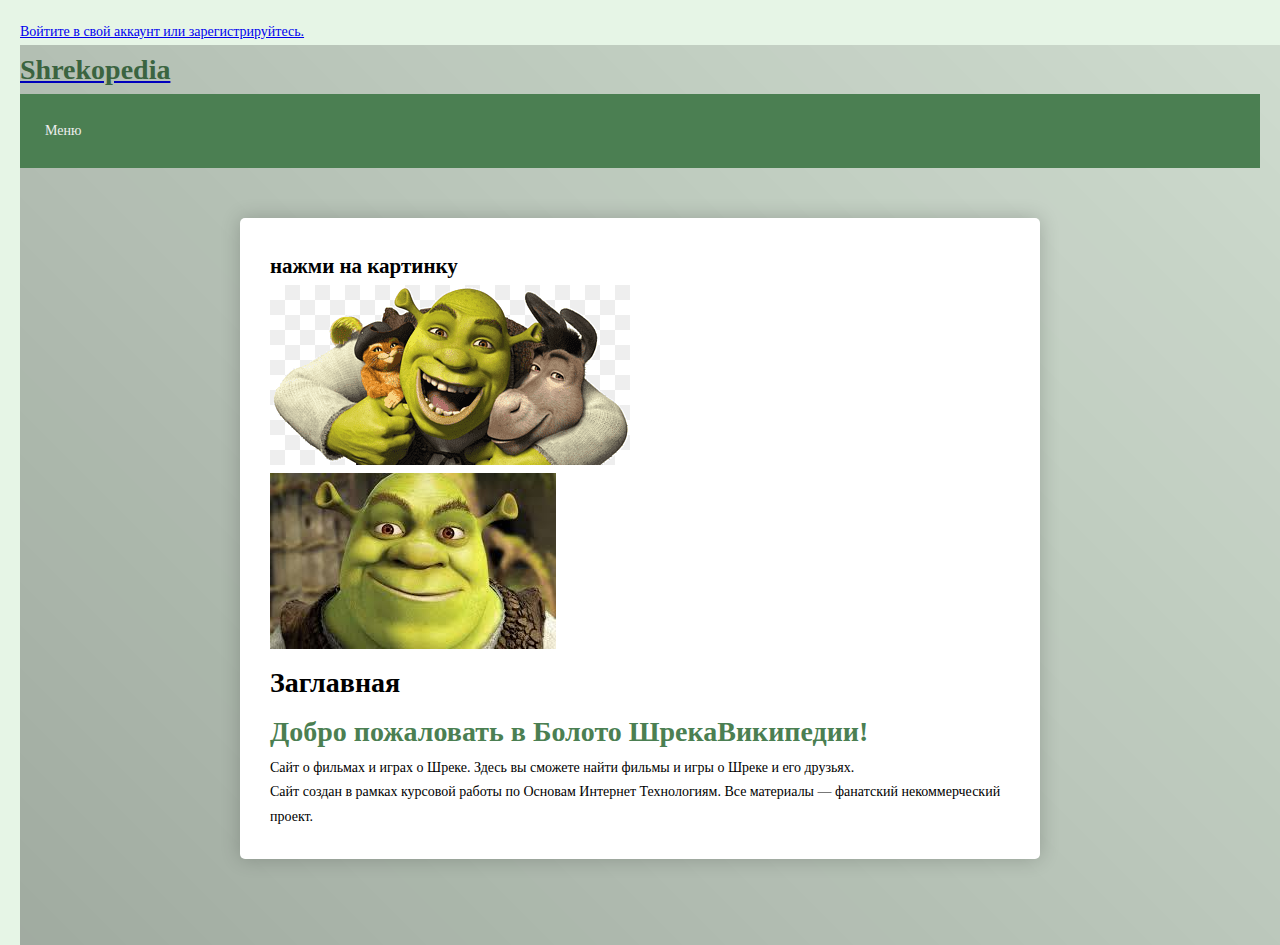
==== index.html @ 7658ea59 "." ====
<!DOCTYPE html>
<html lang="ru">
    <head>
        <title>Shrekopedia</title>
        <meta charset="utf-8">
        <link rel="stylesheet" type="text/css" href="static/index.css">
        <link rel="shortcut icon" href="media/Site-favicon.ico">
    </head>
    <body>
        <nav class="global-navigator">
                <a href="register.html">Войтите в свой аккаунт или зарегистрируйтесь.</a>
        </nav>
        <div class="main-container">
            <div class="background-image"></div>
                <div class="resizable-container">
                    <div class="logo-nav">
                                <a href="index.html"><span><h1 style="color: #4B7F52;">Shrekopedia</h1></span></a>
                    </div>

                    <nav class="menu">
                        <div class="menu-item" data-submenu="menu">
                                        <span>Меню</span>
                                        <!-- выпадающее меню НАДО СДЕЛАТЬ -->
                                        <div class="submenu" id="submenuid">
                                            <a href="movies.html">Мультьфильмы </a>
                                            <a href="games.html">Игры </a>
                                            <a href="characters.html">Персонажи </a>
                                            <a href="victorins.html">Викторины </a>
                            </div>
                        </div>
                    </nav>
                        

                    <div class="page">
                            <h2>нажми на картинку</h2>
                            <a href="https://rutube.ru/video/c6cc4d620b1d4338901770a44b3e82f4/"><img src="media/logo-shreck.png" ></a>

                            <div class="content">
                                <img src="media/images.jpg" alt=""шрек>
                                <h1>Заглавная</h1>
                                <h1 style="color: #4B7F52;">Добро пожаловать в Болото ШрекаВикипедии!</h1>
                                <p>Сайт о фильмах и играх о Шреке. Здесь вы сможете найти фильмы и игры о Шреке и его друзьях.</p>
                            </div>
                            <div class="footer">
                                <p>Сайт создан в рамках курсовой работы по Основам Интернет Технологиям. Все материалы — фанатский некоммерческий проект.</p>
                            </div>
                    </div>
                </div>
        </div>
        <script>
        document.querySelectorAll('.menu-item').forEach(item => {
        const submenu = item.querySelector('.submenu');
        let timeout;

        // Открытие при наведении
        item.addEventListener('mouseenter', () => {
            clearTimeout(timeout);
            submenu.classList.add('active');
        });

        // Закрытие при уходе
        item.addEventListener('mouseleave', () => {
            timeout = setTimeout(() => {
            submenu.classList.remove('active');
            }, 300);
        });

        // Предотвращение преждевременного закрытия
        submenu.addEventListener('mouseenter', () => clearTimeout(timeout));
        submenu.addEventListener('mouseleave', () => {
            timeout = setTimeout(() => {
            submenu.classList.remove('active');
            }, 200);
        });
        });
        </script>
    </body>
</html>
---- static/index.css ----
/* Внешняя таблица стилей (общие стили сайта) */

/* Сброс стандартных отступов */
* {
    margin: 0;
    padding: 0;
    box-sizing: border-box;
  }
body {
    font-family: 'Comic Sans MS', cursive;
    background-color: #e6f5e6;
    line-height: 1.6;
    padding: 20px;
    font-size: 14px;
    line-height: 1.75;
}
  

  /* Верхняя часть страницы */
  header {
    text-align: center;
    margin-bottom: 20px;
  }

  .background-image {
    position: absolute;
    width: 100%;
    height: 100%;
    background-image:url('https://img.goodfon.ru/wallpaper/nbig/0/4f/shrek-shrek-shrek-1.webp') ;
    background-size: cover;
    background-position: center;
    filter: brightness(0.7); /* Затемнение фона */
}
.background-image::after {
  content: '';
  position: absolute;
  top: 0;
  left: 0;
  width: 100%;
  height: 100%;
  background: linear-gradient(45deg, rgba(0,0,0,0.3), rgba(0,0,0,0.1));
}

.page {
  position: relative;
  z-index: 1; /* Поверх фона */
  background-color: rgb(255, 255, 255); /* Полупрозрачный белый */
  max-width: 800px;
  padding: 30px;
  margin: 50px auto;
  border-radius: 5px;
  box-shadow: 0 0 20px rgba(0,0,0,0.2);
}

.menu {
  display: flex;
  gap: 30px;
  background: #4B7F52;
  padding: 15px;
  position: relative;
}

.menu-item {
  position: relative;
  cursor: pointer;
  color: rgb(238, 238, 238);
  padding: 10px;
  transition: 0.3s;
}
.submenu {
  display: none;
  position: absolute;
  top: 100%;
  left: 0;
  background: white;
  min-width: 200px;
  box-shadow: 0 8px 16px rgba(0,0,0,0.2);
  opacity: 0;
  transform: translateY(-10px);
  transition: 0.3s all ease;
}

.submenu.active {
  display: block;
  opacity: 1;
  transform: translateY(0);
}

.submenu a {
  display: block;
  padding: 12px;
  color: #333;
  text-decoration: none;
}

.submenu a:hover {
  background: #f0f0f0;
}
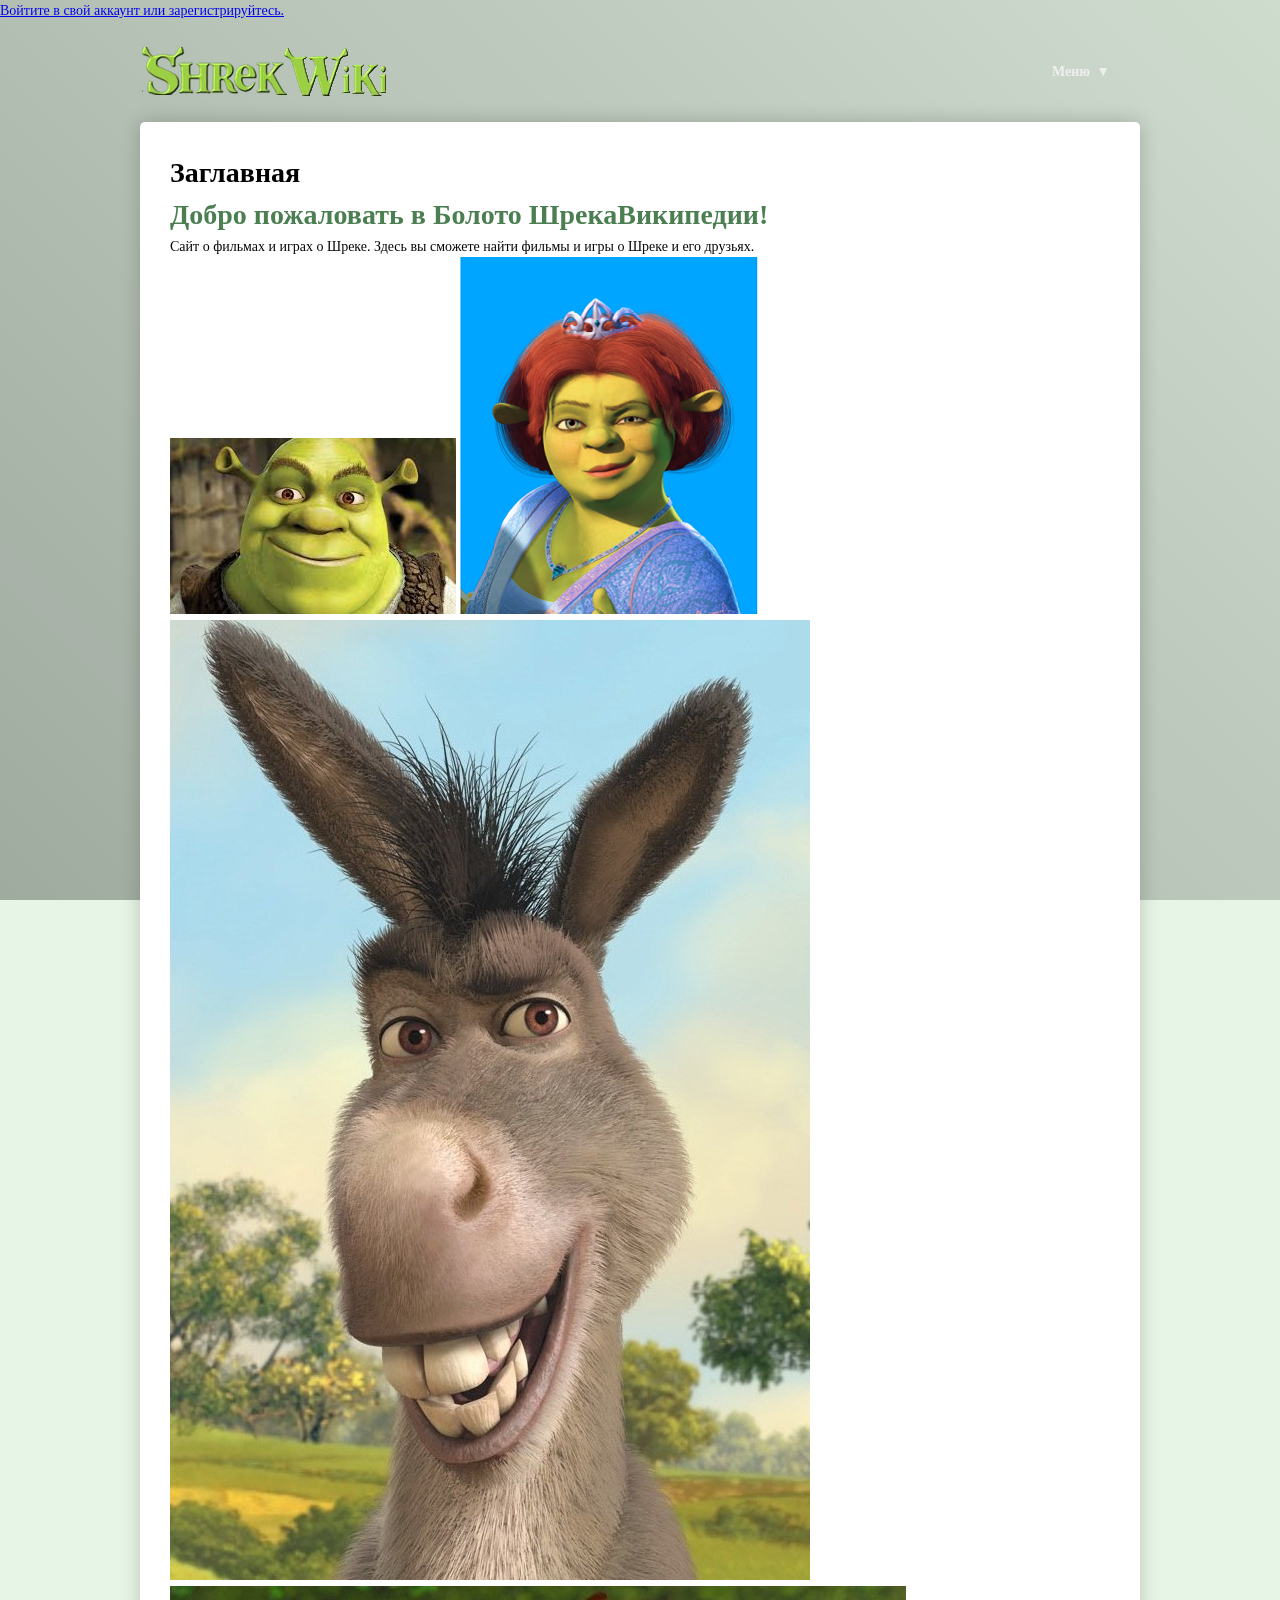
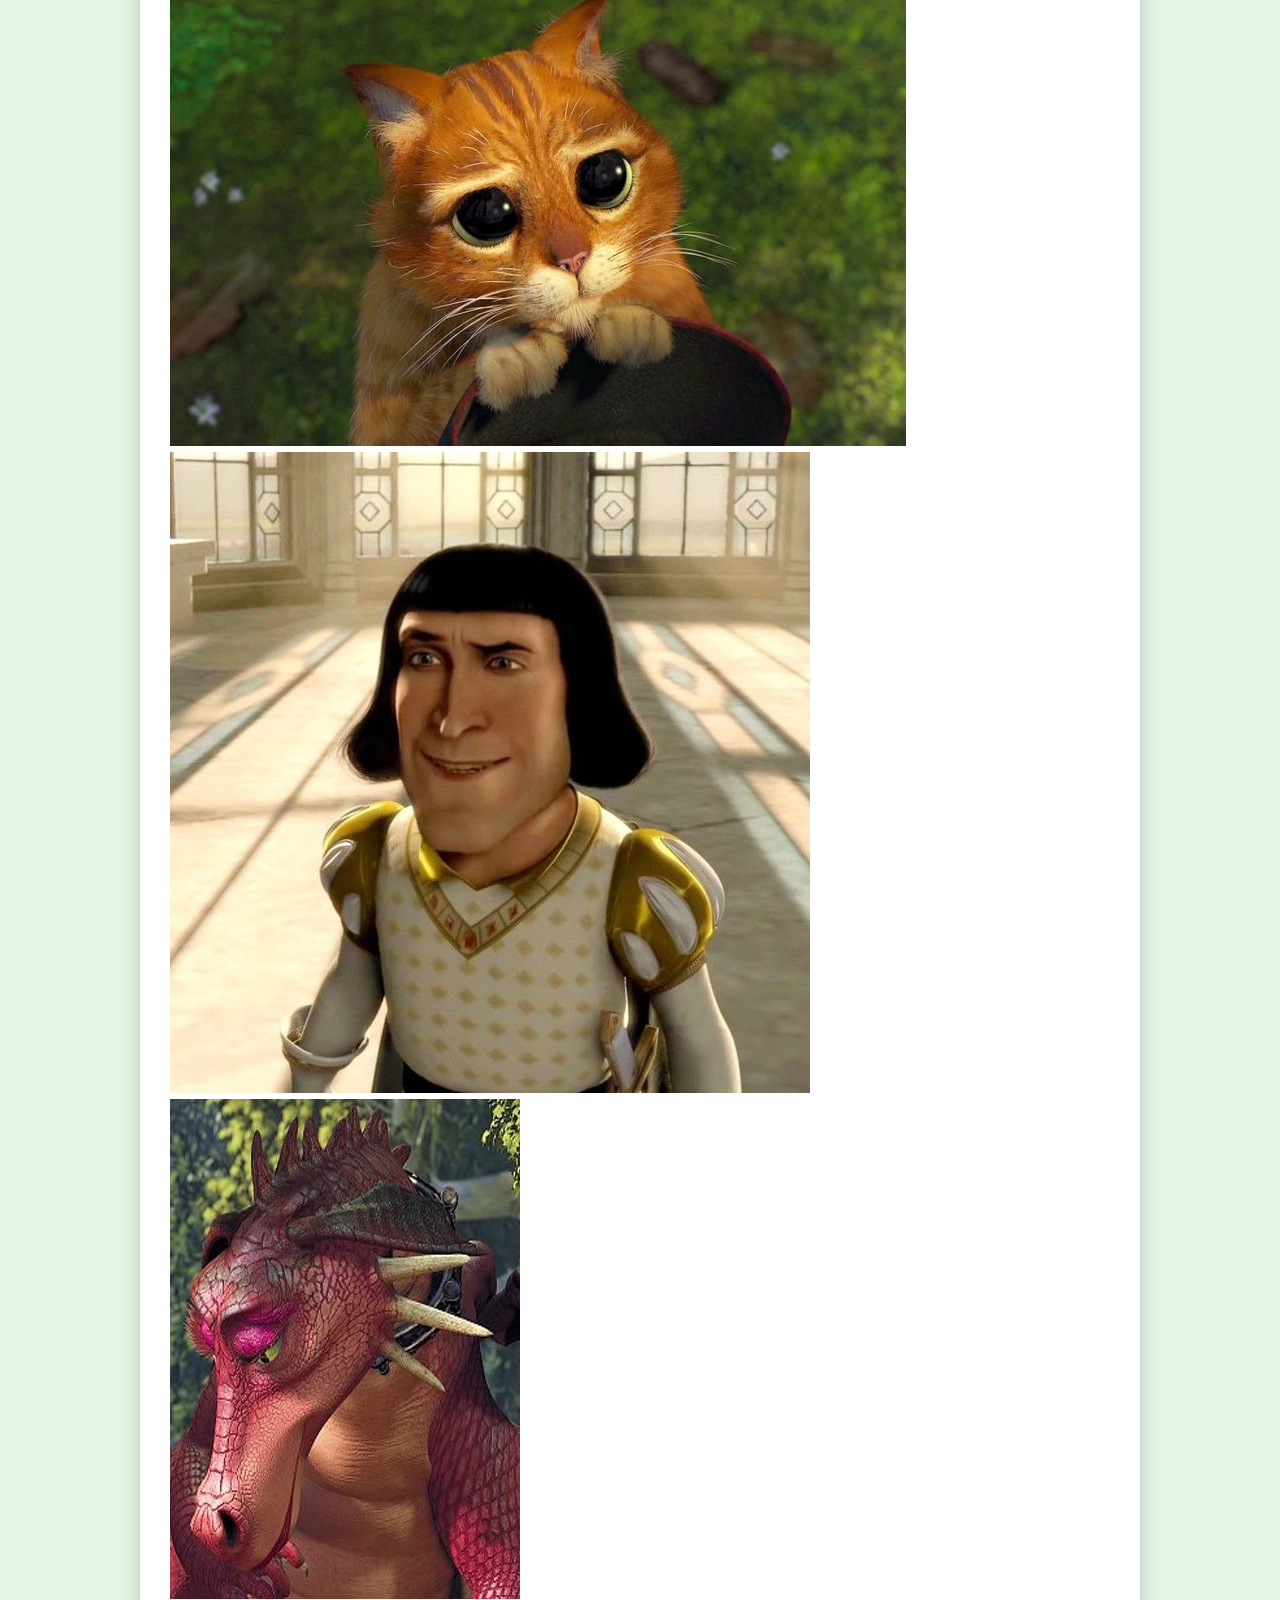
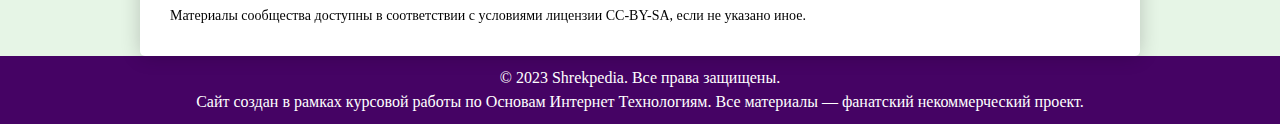
==== commit 87583831: "рефакторинг" ====
--- a/index.html
+++ b/index.html
@@ -3,75 +3,106 @@
     <head>
         <title>Shrekopedia</title>
         <meta charset="utf-8">
+        <meta name="keywords" content="Shrek, Фильмы, игры">
+        <meta name="author" content="Обухов Юрий">
+        <meta name="description" content="Shrekopedia">
+        <meta name="viewport" content="width=device-width, initial-scale=1.0">
         <link rel="stylesheet" type="text/css" href="static/index.css">
         <link rel="shortcut icon" href="media/Site-favicon.ico">
     </head>
     <body>
-        <nav class="global-navigator">
-                <a href="register.html">Войтите в свой аккаунт или зарегистрируйтесь.</a>
-        </nav>
         <div class="main-container">
-            <div class="background-image"></div>
-                <div class="resizable-container">
-                    <div class="logo-nav">
-                                <a href="index.html"><span><h1 style="color: #4B7F52;">Shrekopedia</h1></span></a>
-                    </div>
+            <nav class="global-navigator">
+                    <a href="register.html">Войтите в свой аккаунт или зарегистрируйтесь.</a>
+            </nav>
+            <div class="main-container">
+                <div class="background-image"></div>
+                    <div class="resizable-container">
+                        <!-- Шапка -->
+                        <div >
+                            <header class="logo-header">
+                                <a  accesskey="z" href="index.html">
+                                    <img src="media/Site-logo.webp" height="65" width="250"   alt="Шрек вики">
+                                </a>
+                                <nav class="menu">
+                                    <div class="menu-item" data-submenu="menu">
+                                                    <span class="trigger">Меню </span>
+                                                    <div class="submenu" id="submenuid">
+                                                        <ul class="menu-list">
+                                                            <li class=item-list>
+                                                            <a href="movies.html">Мультфильмы </a>
+                                                            </li>
+                                                            <li class=item-list>
+                                                                <a href="games.html">Игры </a>
+                                                            </li>
+                                                            <li class=item-list>
+                                                                <a href="characters.html">Персонажи </a>
+                                                            </li >
+                                                            <li class=item-list>
+                                                                <a href="victorins.html">Викторины </a>
+                                                            </li>
+                                                        </ul>
+                                                    </div>     
+                                    </div>
+                                </nav>
+                            </header>
 
-                    <nav class="menu">
-                        <div class="menu-item" data-submenu="menu">
-                                        <span>Меню</span>
-                                        <!-- выпадающее меню НАДО СДЕЛАТЬ -->
-                                        <div class="submenu" id="submenuid">
-                                            <a href="movies.html">Мультьфильмы </a>
-                                            <a href="games.html">Игры </a>
-                                            <a href="characters.html">Персонажи </a>
-                                            <a href="victorins.html">Викторины </a>
+                        <!-- Основной контент --> 
+                        </div>    
+                        <div class="page">
+                            <div id="content">
+                                    <h1>Заглавная</h1>
+                                    <h1 style="color: #4B7F52;">Добро пожаловать в Болото ШрекаВикипедии!</h1>
+                                    <p>Сайт о фильмах и играх о Шреке. Здесь вы сможете найти фильмы и игры о Шреке и его друзьях.</p>
+                                    <img src="media/images.jpg" alt="шрек">
+                                    <img src="media/fiona.png" alt="фиона">
+                                    <img src="media/donkey.jpg" alt="донк">
+                                    <img src="media/cat.jpg" alt="пусс">
+                                    <img src="media/фаркуад.jpg" alt="пан">
+                                    <img src="media/дракониха.jpg" alt="шрек">
+                                    <p>Материалы сообщества доступны в соответствии с условиями лицензии CC-BY-SA, если не указано иное.</p>
                             </div>
                         </div>
-                    </nav>
-                        
-
-                    <div class="page">
-                            <h2>нажми на картинку</h2>
-                            <a href="https://rutube.ru/video/c6cc4d620b1d4338901770a44b3e82f4/"><img src="media/logo-shreck.png" ></a>
-
-                            <div class="content">
-                                <img src="media/images.jpg" alt=""шрек>
-                                <h1>Заглавная</h1>
-                                <h1 style="color: #4B7F52;">Добро пожаловать в Болото ШрекаВикипедии!</h1>
-                                <p>Сайт о фильмах и играх о Шреке. Здесь вы сможете найти фильмы и игры о Шреке и его друзьях.</p>
-                            </div>
-                            <div class="footer">
-                                <p>Сайт создан в рамках курсовой работы по Основам Интернет Технологиям. Все материалы — фанатский некоммерческий проект.</p>
-                            </div>
                     </div>
-                </div>
+                    <!-- Подвал -->
+                    <div class="footer">
+                        <div class="container">
+                            <p>© 2023 Shrekpedia. Все права защищены.</p>
+                            <p>Сайт создан в рамках курсовой работы по Основам Интернет Технологиям. Все материалы — фанатский некоммерческий проект.</p>
+                        </div>
+                    </div>
+                    
+            </div>
         </div>
         <script>
+        // Обновите обработчики событий
         document.querySelectorAll('.menu-item').forEach(item => {
         const submenu = item.querySelector('.submenu');
         let timeout;
 
-        // Открытие при наведении
         item.addEventListener('mouseenter', () => {
-            clearTimeout(timeout);
-            submenu.classList.add('active');
-        });
+                clearTimeout(timeout);
+                submenu.style.display = 'block';
+                submenu.style.opacity = '1';
+                submenu.style.transform = 'translateY(0)';
+            });
 
-        // Закрытие при уходе
         item.addEventListener('mouseleave', () => {
-            timeout = setTimeout(() => {
-            submenu.classList.remove('active');
-            }, 300);
-        });
+                timeout = setTimeout(() => {
+                    submenu.style.display = 'none';
+                    submenu.style.opacity = '0';
+                    submenu.style.transform = 'translateY(-10px)';
+                }, 300);
+            });
 
-        // Предотвращение преждевременного закрытия
         submenu.addEventListener('mouseenter', () => clearTimeout(timeout));
         submenu.addEventListener('mouseleave', () => {
-            timeout = setTimeout(() => {
-            submenu.classList.remove('active');
-            }, 200);
-        });
+                timeout = setTimeout(() => {
+                    submenu.style.display = 'none';
+                    submenu.style.opacity = '0';
+                    submenu.style.transform = 'translateY(-10px)';
+                }, 200);
+            });
         });
         </script>
     </body>
--- a/static/index.css
+++ b/static/index.css
@@ -10,22 +10,20 @@
     font-family: 'Comic Sans MS', cursive;
     background-color: #e6f5e6;
     line-height: 1.6;
-    padding: 20px;
     font-size: 14px;
-    line-height: 1.75;
+    line-height: 1.5;
 }
-  
+.main-container {
+  position: relative;
+  min-height: 100vh;
+}
 
-  /* Верхняя часть страницы */
-  header {
-    text-align: center;
-    margin-bottom: 20px;
-  }
-
-  .background-image {
-    position: absolute;
+.background-image {
+    position: fixed;
+    top: 0;
     width: 100%;
     height: 100%;
+    z-index: -1;
     background-image:url('https://img.goodfon.ru/wallpaper/nbig/0/4f/shrek-shrek-shrek-1.webp') ;
     background-size: cover;
     background-position: center;
@@ -41,43 +39,92 @@
   background: linear-gradient(45deg, rgba(0,0,0,0.3), rgba(0,0,0,0.1));
 }
 
-.page {
+.resizable-container {
+  max-width: 1000px;
+  background-color: rgb(255, 255,255, 0);
+  height: 100%;
+  margin: 0 auto;
   position: relative;
-  z-index: 1; /* Поверх фона */
-  background-color: rgb(255, 255, 255); /* Полупрозрачный белый */
-  max-width: 800px;
-  padding: 30px;
-  margin: 50px auto;
-  border-radius: 5px;
-  box-shadow: 0 0 20px rgba(0,0,0,0.2);
 }
+
+
+.logo-header {
+  display: flex;
+  justify-content: space-between;
+  align-items: center;
+}
+
+
 
 .menu {
   display: flex;
-  gap: 30px;
-  background: #4B7F52;
-  padding: 15px;
+  gap: 20px;
+  background: rgb(255, 255,255, 0);
+  align-items: center;
+  padding: 10px;
   position: relative;
 }
 
 .menu-item {
   position: relative;
+  display: inline-block;
+  margin: 20px;
   cursor: pointer;
   color: rgb(238, 238, 238);
-  padding: 10px;
+  padding: 10px 20px;
   transition: 0.3s;
+  z-index: 2;
 }
+
+
+.trigger {
+  cursor: pointer;
+  font-weight: bold;
+}
+
+.trigger:hover {
+  text-decoration: underline;
+}
+
+.trigger::after {
+  content: '▼';
+  position: absolute;
+  right: 0;
+  content: '▼';
+  transition: all 0.3s ease;
+}
+
+.menu-item:hover .trigger::after {
+  content: '▲';
+  transform: translateY(-2px);
+}
+
 .submenu {
   display: none;
   position: absolute;
   top: 100%;
   left: 0;
   background: white;
-  min-width: 200px;
-  box-shadow: 0 8px 16px rgba(0,0,0,0.2);
-  opacity: 0;
-  transform: translateY(-10px);
-  transition: 0.3s all ease;
+  min-width: 150px;
+  box-shadow: 0 4px 8px rgba(0,0,0,0.1);
+  z-index: 1000;
+}
+.menu-list {
+  padding: 10px;
+  max-height: 300px;
+  overflow-y: auto;
+}
+
+
+
+.item-list a {
+  color: black;
+  text-decoration: none;
+  font-weight: bold;
+}
+
+.item-list a:hover {
+  color: #4B7F52;
 }
 
 .submenu.active {
@@ -88,11 +135,38 @@
 
 .submenu a {
   display: block;
-  padding: 12px;
+  padding: 10px;
   color: #333;
   text-decoration: none;
 }
 
 .submenu a:hover {
   background: #f0f0f0;
+}
+
+.menu-item:hover .submenu {
+  display: block;
+}
+
+.page {
+  z-index: 1; /* Поверх фона */
+  background-color: rgb(255, 255, 255);
+  max-width: 100%;
+  padding: 30px;
+  color: var(--theme-page-text-color);
+
+  position: relative;
+  border-radius: 5px;
+  box-shadow: 0 0 20px rgba(0,0,0,0.2);
+}
+.footer {
+  position: relative;
+  bottom: 0;
+  width: 100%;    
+  padding: 42px 18px 36px;
+  background-color: #450364;
+  color: #fff;
+  padding: 10px 0;
+  text-align: center;
+  font-size: 16px;
 }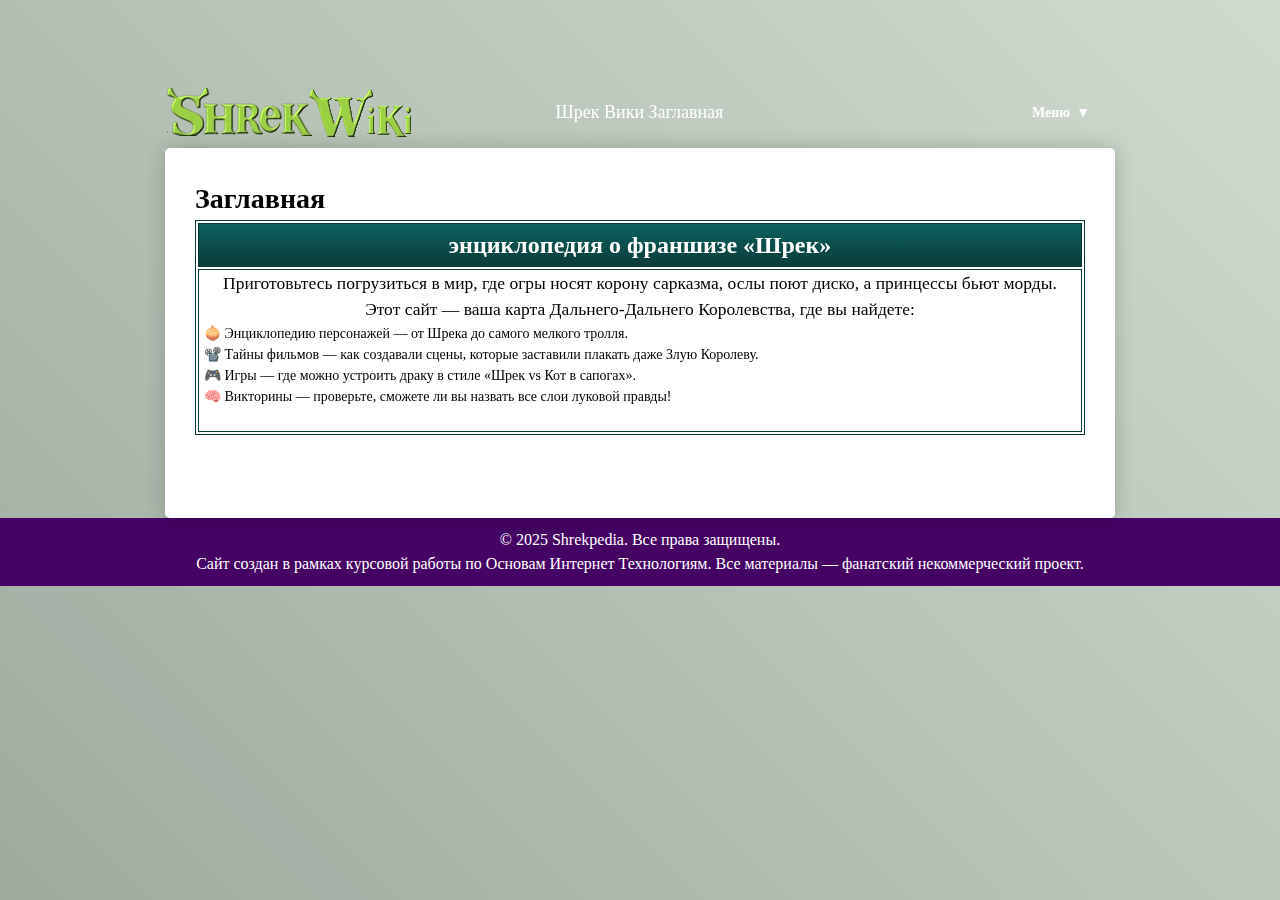
==== commit 6e54bb4f: "шапка страниц и заглавная страница готовы" ====
--- a/index.html
+++ b/index.html
@@ -3,107 +3,140 @@
     <head>
         <title>Shrekopedia</title>
         <meta charset="utf-8">
+        <meta http-equiv="X-UA-Compatible" content="IE=edge">
         <meta name="keywords" content="Shrek, Фильмы, игры">
         <meta name="author" content="Обухов Юрий">
         <meta name="description" content="Shrekopedia">
         <meta name="viewport" content="width=device-width, initial-scale=1.0">
         <link rel="stylesheet" type="text/css" href="static/index.css">
         <link rel="shortcut icon" href="media/Site-favicon.ico">
+        <style>
+            #content{
+                margin: 0;
+                padding: 0;
+                border: 0;
+                vertical-align: initial;
+            }
+            table {
+                border-collapse: separate;
+                display: table;
+                text-indent: initial;
+                unicode-bidi: isolate;
+                width: 100%;
+                margin-top: 0px;
+                margin-bottom: 5px;
+                border: 1px solid #0B3B39;
+            }
+            .portal-header {
+                background: linear-gradient(to top, #0B3B39, #0B615E);
+                border: 1px solid #0B3B39;
+                padding: 3px 5px;
+                color: #FFF;
+                font-size: x-large;
+                font-weight: bold;
+                text-align: center;
+            }
+            .portal-body {
+                border: 1px solid #0B3B39;
+                background-color: transparent;
+                padding-left: 5px;
+                padding-right: 5px;
+                vertical-align: top;
+            }
+            .page p {
+                margin: 0 0 24px;
+                overflow-wrap: break-word;
+                line-height: 1.75;
+                font-size: inherit;
+            }
+
+        </style>
     </head>
     <body>
         <div class="main-container">
-            <nav class="global-navigator">
-                    <a href="register.html">Войтите в свой аккаунт или зарегистрируйтесь.</a>
-            </nav>
+            <!-- навигация с кнопкой войти или зарегестрироватся -->
+            <!-- <nav class="global-navigator">
+                    <span class="register-trigger">
+                        <a href="register.html">Войтите в свой аккаунт или зарегистрируйтесь.</a>
+                    </span>
+            </nav> -->
             <div class="main-container">
                 <div class="background-image"></div>
                     <div class="resizable-container">
                         <!-- Шапка -->
                         <div >
-                            <header class="logo-header">
-                                <a  accesskey="z" href="index.html">
-                                    <img src="media/Site-logo.webp" height="65" width="250"   alt="Шрек вики">
-                                </a>
-                                <nav class="menu">
-                                    <div class="menu-item" data-submenu="menu">
-                                                    <span class="trigger">Меню </span>
-                                                    <div class="submenu" id="submenuid">
-                                                        <ul class="menu-list">
-                                                            <li class=item-list>
-                                                            <a href="movies.html">Мультфильмы </a>
-                                                            </li>
-                                                            <li class=item-list>
-                                                                <a href="games.html">Игры </a>
-                                                            </li>
-                                                            <li class=item-list>
-                                                                <a href="characters.html">Персонажи </a>
-                                                            </li >
-                                                            <li class=item-list>
-                                                                <a href="victorins.html">Викторины </a>
-                                                            </li>
-                                                        </ul>
-                                                    </div>     
-                                    </div>
-                                </nav>
-                            </header>
-
+                            <div class="header-wrapper">
+                                <header class="logo-header">
+                                    <a  accesskey="z" href="index.html">
+                                        <img src="media/Site-logo.webp" height="65" width="250"   alt="Шрек вики">
+                                    </a>
+                                    <a href="index.html" class="name-header">
+                                        Шрек Вики Заглавная
+                                    </a>
+                                    <nav class="menu">
+                                        <div class="menu-item" data-submenu="menu">
+                                                        <span class="trigger">Меню </span>
+                                                        <div class="submenu" id="submenuid">
+                                                            <ul class="menu-list">
+                                                                <li class=item-list>
+                                                                <a href="movies.html">Мультфильмы </a>
+                                                                </li>
+                                                                <li class=item-list>
+                                                                    <a href="games.html">Игры </a>
+                                                                </li>
+                                                                <li class=item-list>
+                                                                    <a href="characters.html">Персонажи </a>
+                                                                </li >
+                                                                <li class=item-list>
+                                                                    <a href="victorins.html">Викторины </a>
+                                                                </li>
+                                                            </ul>
+                                                        </div>     
+                                        </div>
+                                    </nav>
+                                </header>
+                            </div>
                         <!-- Основной контент --> 
                         </div>    
                         <div class="page">
+                            <h1>Заглавная</h1>
                             <div id="content">
-                                    <h1>Заглавная</h1>
-                                    <h1 style="color: #4B7F52;">Добро пожаловать в Болото ШрекаВикипедии!</h1>
-                                    <p>Сайт о фильмах и играх о Шреке. Здесь вы сможете найти фильмы и игры о Шреке и его друзьях.</p>
-                                    <img src="media/images.jpg" alt="шрек">
-                                    <img src="media/fiona.png" alt="фиона">
-                                    <img src="media/donkey.jpg" alt="донк">
-                                    <img src="media/cat.jpg" alt="пусс">
-                                    <img src="media/фаркуад.jpg" alt="пан">
-                                    <img src="media/дракониха.jpg" alt="шрек">
-                                    <p>Материалы сообщества доступны в соответствии с условиями лицензии CC-BY-SA, если не указано иное.</p>
+                                    <table  cellspacing="2" cellpadding="0">
+                                        <tbody>
+                                            <tr>   
+                                                <th class="portal-header">энциклопедия о франшизе «Шрек»</th>
+                                            </tr> 
+                                            <tr>
+                                                <td class="portal-body">
+                                                    <center>
+                                                        <span style="font-size: 125%;">Приготовьтесь погрузиться в мир, где огры носят корону сарказма, ослы поют диско, а принцессы бьют морды. Этот сайт — ваша карта Дальнего-Дальнего Королевства, где вы найдете:</span>
+                                                    </center>
+                                                    <ul style="margin: 0px 0px 24px; list-style-type: none">
+                                                            <li>🧅 Энциклопедию персонажей — от Шрека до самого мелкого тролля.</li>
+                                                            <li>📽️ Тайны фильмов — как создавали сцены, которые заставили плакать даже Злую Королеву.</li>
+                                                            <li>🎮 Игры — где можно устроить драку в стиле «Шрек vs Кот в сапогах».</li>
+                                                            <li>🧠 Викторины — проверьте, сможете ли вы назвать все слои луковой правды!</li>
+                                                    </ul>
+                                                </td>
+                                            </tr>
+                                        </tbody>
+                                    </table>
+                                    <p>
+                                        <br>
+                                    </p>
                             </div>
                         </div>
                     </div>
                     <!-- Подвал -->
                     <div class="footer">
                         <div class="container">
-                            <p>© 2023 Shrekpedia. Все права защищены.</p>
+                            <p>© 2025 Shrekpedia. Все права защищены.</p>
                             <p>Сайт создан в рамках курсовой работы по Основам Интернет Технологиям. Все материалы — фанатский некоммерческий проект.</p>
                         </div>
                     </div>
                     
             </div>
         </div>
-        <script>
-        // Обновите обработчики событий
-        document.querySelectorAll('.menu-item').forEach(item => {
-        const submenu = item.querySelector('.submenu');
-        let timeout;
-
-        item.addEventListener('mouseenter', () => {
-                clearTimeout(timeout);
-                submenu.style.display = 'block';
-                submenu.style.opacity = '1';
-                submenu.style.transform = 'translateY(0)';
-            });
-
-        item.addEventListener('mouseleave', () => {
-                timeout = setTimeout(() => {
-                    submenu.style.display = 'none';
-                    submenu.style.opacity = '0';
-                    submenu.style.transform = 'translateY(-10px)';
-                }, 300);
-            });
-
-        submenu.addEventListener('mouseenter', () => clearTimeout(timeout));
-        submenu.addEventListener('mouseleave', () => {
-                timeout = setTimeout(() => {
-                    submenu.style.display = 'none';
-                    submenu.style.opacity = '0';
-                    submenu.style.transform = 'translateY(-10px)';
-                }, 200);
-            });
-        });
-        </script>
+        <script src="static/index.js"></script>
     </body>
 </html>--- a/static/index.css
+++ b/static/index.css
@@ -13,6 +13,31 @@
     font-size: 14px;
     line-height: 1.5;
 }
+/* .global-navigator {
+  position: relative;
+  margin: 10px;
+  padding: 0;
+  
+}
+.register-trigger {
+  color: #ffffff;
+  font-weight: bold;
+  padding: 8px 15px;
+  border: 1px solid #ffffff;
+  background: #ffffff;
+  border-radius: 4px;
+  transition: background-color 0.3s ease;
+  cursor: pointer;
+  font-size: 16px;
+  
+}
+.register-trigger:hover {
+  background-color: #9c9c9c;
+}
+
+.global-navigator:hover {
+  background-color: rgba(255, 255, 255, 0);
+} */
 .main-container {
   position: relative;
   min-height: 100vh;
@@ -40,37 +65,48 @@
 }
 
 .resizable-container {
-  max-width: 1000px;
+  max-width: 950px;
   background-color: rgb(255, 255,255, 0);
   height: 100%;
   margin: 0 auto;
   position: relative;
 }
-
-
+.header-wrapper {
+  display: flex;
+  flex-direction: column;
+  height: 148px;
+  justify-content: flex-end;
+  
+}
 .logo-header {
   display: flex;
+  width: 100%;
   justify-content: space-between;
   align-items: center;
-}
-
-
+  background: rgba(255, 255, 255, 0);
+}
+.name-header {
+  font-weight: 500;
+  font-size: 18px;
+  text-decoration: none;
+  color: rgb(255, 255, 255);
+  padding: 0px 148px 0px  0px ;
+
+}
+.name-header:hover {
+  text-decoration: underline;
+}
 
 .menu {
-  display: flex;
-  gap: 20px;
-  background: rgb(255, 255,255, 0);
-  align-items: center;
-  padding: 10px;
-  position: relative;
+  padding: 0px 25px 0px  0px;
+  position: relative;
+  color: rgb(255, 255, 255);
+  cursor: pointer;
 }
 
 .menu-item {
   position: relative;
   display: inline-block;
-  margin: 20px;
-  cursor: pointer;
-  color: rgb(238, 238, 238);
   padding: 10px 20px;
   transition: 0.3s;
   z-index: 2;
@@ -78,7 +114,6 @@
 
 
 .trigger {
-  cursor: pointer;
   font-weight: bold;
 }
 
@@ -90,7 +125,6 @@
   content: '▼';
   position: absolute;
   right: 0;
-  content: '▼';
   transition: all 0.3s ease;
 }
 
@@ -104,7 +138,7 @@
   position: absolute;
   top: 100%;
   left: 0;
-  background: white;
+  background: rgb(240, 229, 229);
   min-width: 150px;
   box-shadow: 0 4px 8px rgba(0,0,0,0.1);
   z-index: 1000;
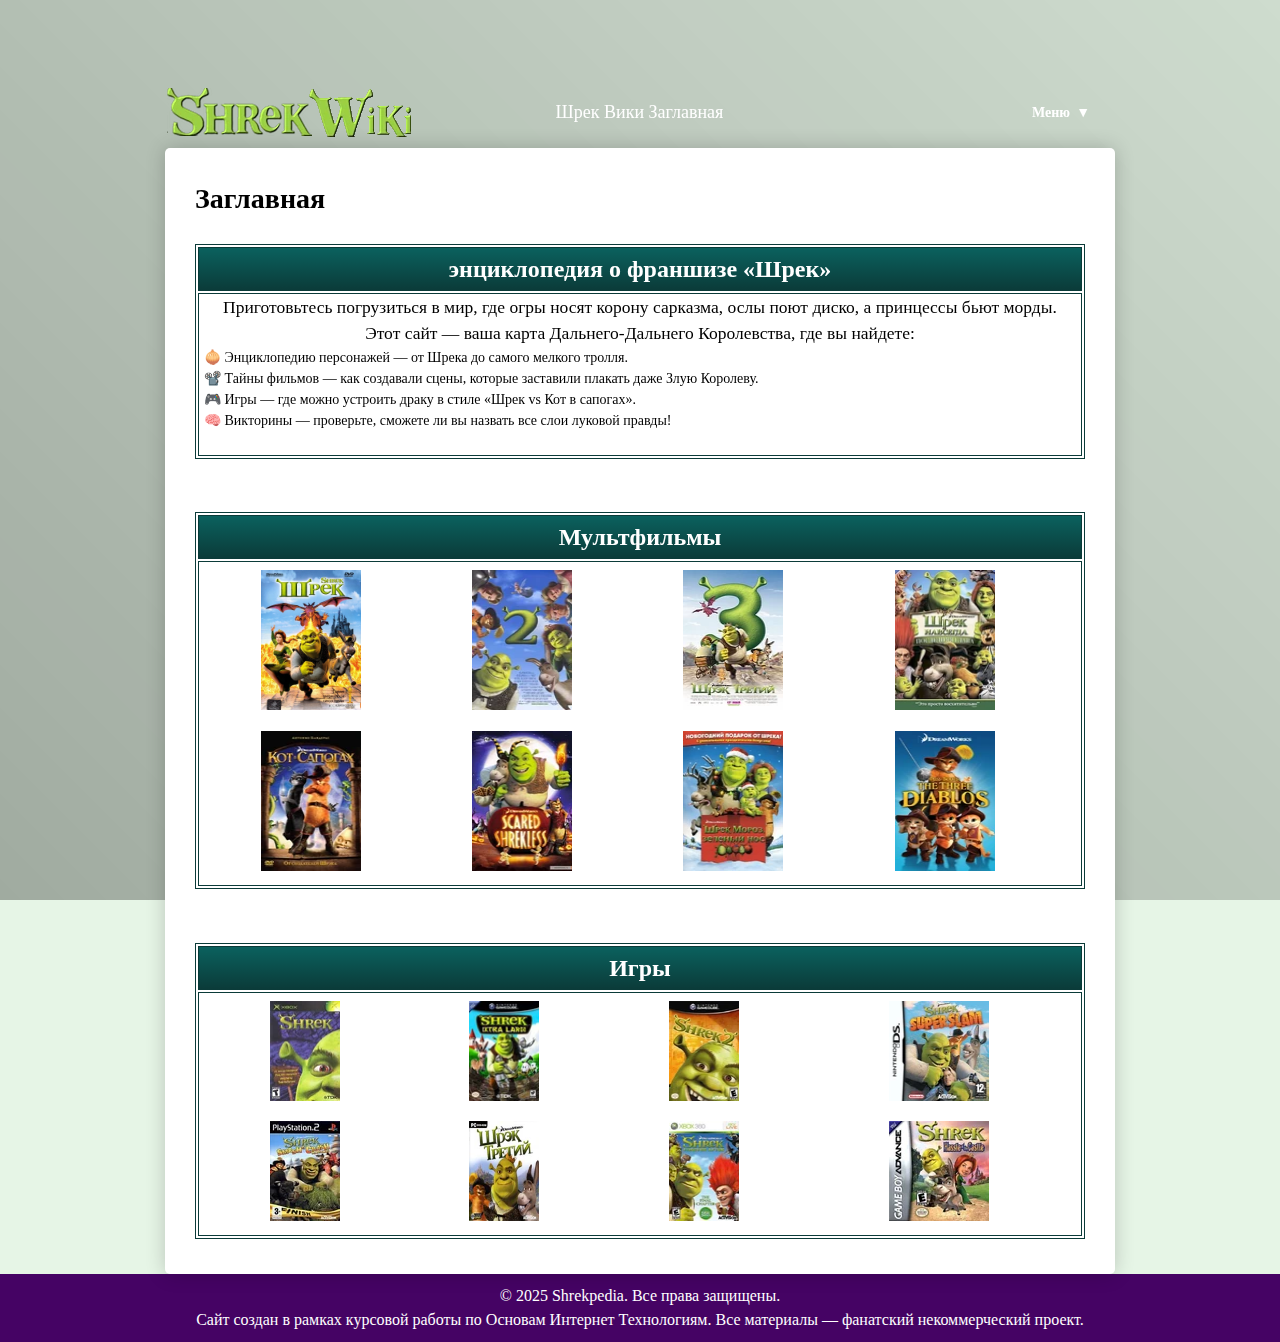
==== commit e2673b3a: "расширение" ====
--- a/index.html
+++ b/index.html
@@ -17,7 +17,7 @@
                 border: 0;
                 vertical-align: initial;
             }
-            table {
+            #table {
                 border-collapse: separate;
                 display: table;
                 text-indent: initial;
@@ -27,6 +27,12 @@
                 margin-bottom: 5px;
                 border: 1px solid #0B3B39;
             }
+
+            th {
+                display: table-cell;
+                padding: 6px;
+            }
+
             .portal-header {
                 background: linear-gradient(to top, #0B3B39, #0B615E);
                 border: 1px solid #0B3B39;
@@ -99,17 +105,21 @@
                         <!-- Основной контент --> 
                         </div>    
                         <div class="page">
-                            <h1>Заглавная</h1>
+                            <h1 class="page-header-title">Заглавная</h1>
                             <div id="content">
-                                    <table  cellspacing="2" cellpadding="0">
+                                    <table  id="table" cellspacing="2" cellpadding="0">
                                         <tbody>
                                             <tr>   
-                                                <th class="portal-header">энциклопедия о франшизе «Шрек»</th>
+                                                <th class="portal-header">
+                                                    энциклопедия о франшизе «Шрек»
+                                                </th>
                                             </tr> 
                                             <tr>
                                                 <td class="portal-body">
                                                     <center>
-                                                        <span style="font-size: 125%;">Приготовьтесь погрузиться в мир, где огры носят корону сарказма, ослы поют диско, а принцессы бьют морды. Этот сайт — ваша карта Дальнего-Дальнего Королевства, где вы найдете:</span>
+                                                        <span style="font-size: 125%;">
+                                                            Приготовьтесь погрузиться в мир, где огры носят корону сарказма, ослы поют диско, а принцессы бьют морды. Этот сайт — ваша карта Дальнего-Дальнего Королевства, где вы найдете:
+                                                        </span>
                                                     </center>
                                                     <ul style="margin: 0px 0px 24px; list-style-type: none">
                                                             <li>🧅 Энциклопедию персонажей — от Шрека до самого мелкого тролля.</li>
@@ -124,6 +134,135 @@
                                     <p>
                                         <br>
                                     </p>
+                                    <table id="table">
+                                        <tbody>
+                                            <tr>
+                                                <th class="portal-header">
+                                                    Мультфильмы
+                                                </th>
+                                            </tr>
+                                            <tr>
+                                                <td class="portal-body">
+                                                    <table  align="center" cellpadding="6" style="  width: 100%; font-size: 15px;">
+                                                        <tbody>
+                                                            <tr>
+                                                                <th>
+                                                                    <span>
+                                                                        <img src="media/film_one.webp" width="100" height="140" data-relevant="1" decoding="async" alt="film_one">
+                                                                    </span>
+                                                                </th>
+                                                                <th>
+                                                                    <span>
+                                                                        <img src="media/film_two.webp" width="100" height="140" data-relevant="1" decoding="async" alt="film_one">
+                                                                    </span>
+                                                                </th>
+                                                                <th>
+                                                                    <span >
+                                                                        <img src="media/film_three.webp" width="100" height="140" data-relevant="1" decoding="async" alt="film_one">
+                                                                    </span>
+                                                                </th>
+                                                                <th>
+                                                                    <span>
+                                                                        <img src="media/film_four.webp" width="100" height="140" data-relevant="1" decoding="async" alt="film_one">
+                                                                    </span>
+                                                                </th>
+                                                                <th>
+                                                                </th>
+                                                            </tr>
+                                                            <tr>
+                                                                <th>
+                                                                    <span>
+                                                                        <img src="media/film_five.webp" width="100" height="140" data-relevant="1" decoding="async" alt="film_one">
+                                                                    </span>
+                                                                </th>
+                                                                <th>
+                                                                    <span>
+                                                                        <img src="media/film_helloween.webp" width="100" height="140" data-relevant="1" decoding="async" alt="film_one">
+                                                                    </span>
+                                                                </th>
+                                                                <th>
+                                                                    <span>
+                                                                        <img src="media/film_christams.webp" width="100" height="140" data-relevant="1" decoding="async" alt="film_one">
+                                                                    </span>
+                                                                </th>
+                                                                <th>
+                                                                    <span>
+                                                                        <img src="media/film_cat_three-diablos.webp" width="100" height="140" data-relevant="1" decoding="async" alt="film_one">
+                                                                    </span>
+                                                                </th>
+
+                                                            </tr>
+                                                        </tbody>
+                                                    </table>
+                                                </td>
+                                            </tr>
+                                        </tbody>
+                                    </table>
+                                    <p>
+                                        <br>
+                                    </p>
+                                    <table id="table">
+                                        <tbody>
+                                            <tr>
+                                                <th class="portal-header">
+                                                    Игры
+                                                </th>
+                                            </tr>
+                                            <tr>
+                                                <td class="portal-body">
+                                                    <table  align="center" cellpadding="6" style="  width: 100%;">
+                                                        <tbody>
+                                                            <tr>
+                                                                <th>
+                                                                    <span>
+                                                                        <img src="media/game_one.webp" width="70" height="100" data-relevant="1" decoding="async" alt="film_one">
+                                                                    </span>
+                                                                </th>
+                                                                <th>
+                                                                    <span>
+                                                                        <img src="media/Shrek_Extra_Large.webp" width="70" height="100" data-relevant="1" decoding="async" alt="film_one">
+                                                                    </span>
+                                                                </th>
+                                                                <th>
+                                                                    <span>
+                                                                        <img src="media/Shrek_2-_The_Game.webp" width="70" height="100" data-relevant="1" decoding="async" alt="film_one">
+                                                                    </span>
+                                                                </th>
+                                                                <th>
+                                                                    <span>
+                                                                        <img src="media/Shrek_Super_Slam.webp" width="100" height="100" data-relevant="1" decoding="async" alt="film_one">
+                                                                    </span>
+                                                                </th>
+                                                            </tr>
+                                                            <tr>
+                                                                <th>
+                                                                    <span>
+                                                                        <img src="media/Shrek_Smash_n'_Crash_Racing.webp" width="70" height="100" data-relevant="1" decoding="async" alt="film_one">
+                                                                    </span>
+                                                                </th>
+                                                                <th>
+                                                                    <span>
+                                                                        <img src="media/Shrek_the_Third.webp" width="70" height="100" data-relevant="1" decoding="async" alt="film_one">
+                                                                    </span>
+                                                                </th>
+                                                                <th>
+                                                                    <span>
+                                                                        <img src="media/Shrek_forever_After.webp" width="70" height="100" data-relevant="1" decoding="async" alt="film_one">
+                                                                    </span>
+                                                                </th>
+                                                            
+                                                                <th>
+                                                                    <span>
+                                                                        <img src="media/Shrek_Hassle_at_the_Castle.webp" width="100" height="100" data-relevant="1" decoding="async" alt="film_one">
+                                                                    </span>
+                                                                </th>
+                                                            </tr>
+                                                        </tbody>
+                                                    </table>
+                                                </td>
+                                            </tr>
+                                        </tbody>
+                                    </table>
                             </div>
                         </div>
                     </div>
--- a/static/index.css
+++ b/static/index.css
@@ -193,6 +193,10 @@
   border-radius: 5px;
   box-shadow: 0 0 20px rgba(0,0,0,0.2);
 }
+.page-header-title {
+  margin-bottom: 24px;
+}
+
 .footer {
   position: relative;
   bottom: 0;
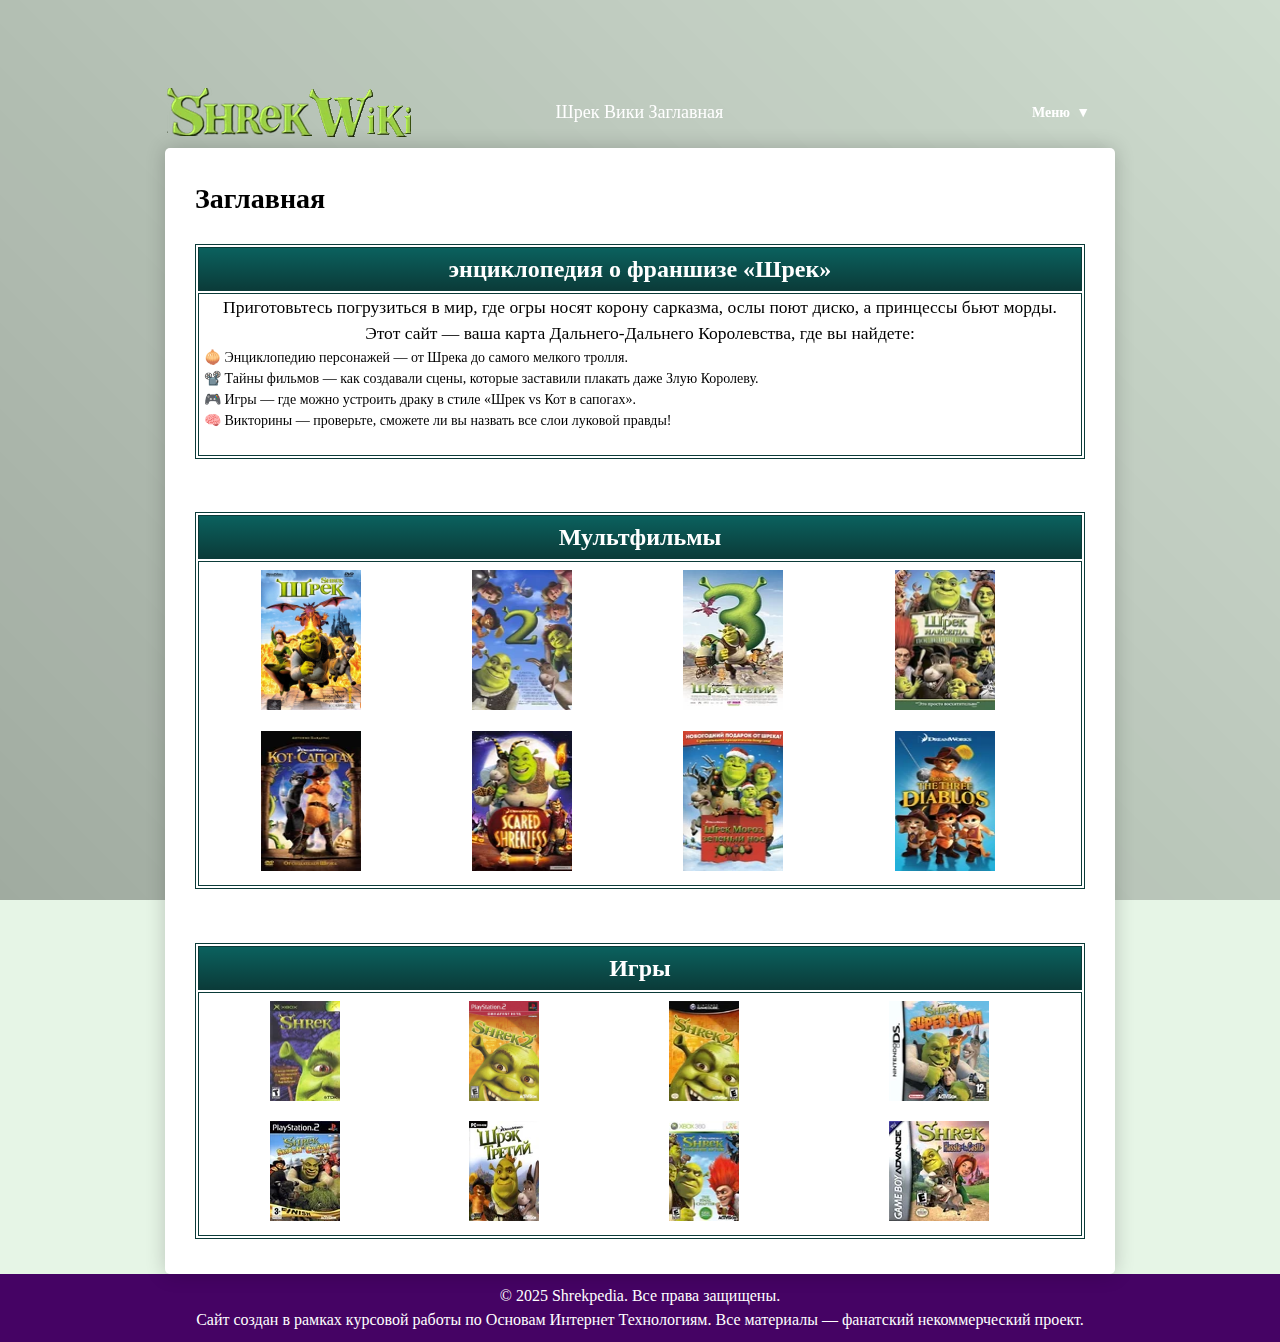
==== commit 36da7e0b: "dopil" ====
--- a/index.html
+++ b/index.html
@@ -9,7 +9,7 @@
         <meta name="description" content="Shrekopedia">
         <meta name="viewport" content="width=device-width, initial-scale=1.0">
         <link rel="stylesheet" type="text/css" href="static/index.css">
-        <link rel="shortcut icon" href="media/Site-favicon.ico">
+        <link rel="shortcut icon" href="media/logo/Site-favicon.ico">
         <style>
             #content{
                 margin: 0;
@@ -74,7 +74,7 @@
                             <div class="header-wrapper">
                                 <header class="logo-header">
                                     <a  accesskey="z" href="index.html">
-                                        <img src="media/Site-logo.webp" height="65" width="250"   alt="Шрек вики">
+                                        <img src="media/logo/Site-logo.webp" height="65" width="250"   alt="Шрек вики">
                                     </a>
                                     <a href="index.html" class="name-header">
                                         Шрек Вики Заглавная
@@ -148,46 +148,46 @@
                                                             <tr>
                                                                 <th>
                                                                     <span>
-                                                                        <img src="media/film_one.webp" width="100" height="140" data-relevant="1" decoding="async" alt="film_one">
-                                                                    </span>
-                                                                </th>
-                                                                <th>
-                                                                    <span>
-                                                                        <img src="media/film_two.webp" width="100" height="140" data-relevant="1" decoding="async" alt="film_one">
+                                                                        <img src="media/movies/film_one.webp" width="100" height="140" data-relevant="1" decoding="async" alt="film_one">
+                                                                    </span>
+                                                                </th>
+                                                                <th>
+                                                                    <span>
+                                                                        <img src="media/movies/film_two.webp" width="100" height="140" data-relevant="1" decoding="async" alt="film_one">
                                                                     </span>
                                                                 </th>
                                                                 <th>
                                                                     <span >
-                                                                        <img src="media/film_three.webp" width="100" height="140" data-relevant="1" decoding="async" alt="film_one">
-                                                                    </span>
-                                                                </th>
-                                                                <th>
-                                                                    <span>
-                                                                        <img src="media/film_four.webp" width="100" height="140" data-relevant="1" decoding="async" alt="film_one">
-                                                                    </span>
-                                                                </th>
-                                                                <th>
-                                                                </th>
-                                                            </tr>
-                                                            <tr>
-                                                                <th>
-                                                                    <span>
-                                                                        <img src="media/film_five.webp" width="100" height="140" data-relevant="1" decoding="async" alt="film_one">
-                                                                    </span>
-                                                                </th>
-                                                                <th>
-                                                                    <span>
-                                                                        <img src="media/film_helloween.webp" width="100" height="140" data-relevant="1" decoding="async" alt="film_one">
-                                                                    </span>
-                                                                </th>
-                                                                <th>
-                                                                    <span>
-                                                                        <img src="media/film_christams.webp" width="100" height="140" data-relevant="1" decoding="async" alt="film_one">
-                                                                    </span>
-                                                                </th>
-                                                                <th>
-                                                                    <span>
-                                                                        <img src="media/film_cat_three-diablos.webp" width="100" height="140" data-relevant="1" decoding="async" alt="film_one">
+                                                                        <img src="media/movies/film_three.webp" width="100" height="140" data-relevant="1" decoding="async" alt="film_one">
+                                                                    </span>
+                                                                </th>
+                                                                <th>
+                                                                    <span>
+                                                                        <img src="media/movies/film_four.webp" width="100" height="140" data-relevant="1" decoding="async" alt="film_one">
+                                                                    </span>
+                                                                </th>
+                                                                <th>
+                                                                </th>
+                                                            </tr>
+                                                            <tr>
+                                                                <th>
+                                                                    <span>
+                                                                        <img src="media/movies/film_five.webp" width="100" height="140" data-relevant="1" decoding="async" alt="film_one">
+                                                                    </span>
+                                                                </th>
+                                                                <th>
+                                                                    <span>
+                                                                        <img src="media/movies/film_helloween.webp" width="100" height="140" data-relevant="1" decoding="async" alt="film_one">
+                                                                    </span>
+                                                                </th>
+                                                                <th>
+                                                                    <span>
+                                                                        <img src="media/movies/film_christams.webp" width="100" height="140" data-relevant="1" decoding="async" alt="film_one">
+                                                                    </span>
+                                                                </th>
+                                                                <th>
+                                                                    <span>
+                                                                        <img src="media/movies/film_cat_three-diablos.webp" width="100" height="140" data-relevant="1" decoding="async" alt="film_one">
                                                                     </span>
                                                                 </th>
 
@@ -215,45 +215,45 @@
                                                             <tr>
                                                                 <th>
                                                                     <span>
-                                                                        <img src="media/game_one.webp" width="70" height="100" data-relevant="1" decoding="async" alt="film_one">
-                                                                    </span>
-                                                                </th>
-                                                                <th>
-                                                                    <span>
-                                                                        <img src="media/Shrek_Extra_Large.webp" width="70" height="100" data-relevant="1" decoding="async" alt="film_one">
-                                                                    </span>
-                                                                </th>
-                                                                <th>
-                                                                    <span>
-                                                                        <img src="media/Shrek_2-_The_Game.webp" width="70" height="100" data-relevant="1" decoding="async" alt="film_one">
-                                                                    </span>
-                                                                </th>
-                                                                <th>
-                                                                    <span>
-                                                                        <img src="media/Shrek_Super_Slam.webp" width="100" height="100" data-relevant="1" decoding="async" alt="film_one">
-                                                                    </span>
-                                                                </th>
-                                                            </tr>
-                                                            <tr>
-                                                                <th>
-                                                                    <span>
-                                                                        <img src="media/Shrek_Smash_n'_Crash_Racing.webp" width="70" height="100" data-relevant="1" decoding="async" alt="film_one">
-                                                                    </span>
-                                                                </th>
-                                                                <th>
-                                                                    <span>
-                                                                        <img src="media/Shrek_the_Third.webp" width="70" height="100" data-relevant="1" decoding="async" alt="film_one">
-                                                                    </span>
-                                                                </th>
-                                                                <th>
-                                                                    <span>
-                                                                        <img src="media/Shrek_forever_After.webp" width="70" height="100" data-relevant="1" decoding="async" alt="film_one">
+                                                                        <img src="media/games/game_one.webp" width="70" height="100" data-relevant="1" decoding="async" alt="film_one">
+                                                                    </span>
+                                                                </th>
+                                                                <th>
+                                                                    <span>
+                                                                        <img src="media/games/game_two.jpg" width="70" height="100" data-relevant="1" decoding="async" alt="film_one">
+                                                                    </span>
+                                                                </th>
+                                                                <th>
+                                                                    <span>
+                                                                        <img src="media/games/Shrek_2-_The_Game.webp" width="70" height="100" data-relevant="1" decoding="async" alt="film_one">
+                                                                    </span>
+                                                                </th>
+                                                                <th>
+                                                                    <span>
+                                                                        <img src="media/games/Shrek_Super_Slam.webp" width="100" height="100" data-relevant="1" decoding="async" alt="film_one">
+                                                                    </span>
+                                                                </th>
+                                                            </tr>
+                                                            <tr>
+                                                                <th>
+                                                                    <span>
+                                                                        <img src="media/games/Shrek_Smash_n'_Crash_Racing.webp" width="70" height="100" data-relevant="1" decoding="async" alt="film_one">
+                                                                    </span>
+                                                                </th>
+                                                                <th>
+                                                                    <span>
+                                                                        <img src="media/games/Shrek_the_Third.webp" width="70" height="100" data-relevant="1" decoding="async" alt="film_one">
+                                                                    </span>
+                                                                </th>
+                                                                <th>
+                                                                    <span>
+                                                                        <img src="media/games/Shrek_forever_After.webp" width="70" height="100" data-relevant="1" decoding="async" alt="film_one">
                                                                     </span>
                                                                 </th>
                                                             
                                                                 <th>
                                                                     <span>
-                                                                        <img src="media/Shrek_Hassle_at_the_Castle.webp" width="100" height="100" data-relevant="1" decoding="async" alt="film_one">
+                                                                        <img src="media/games/Shrek_Hassle_at_the_Castle.webp" width="100" height="100" data-relevant="1" decoding="async" alt="film_one">
                                                                     </span>
                                                                 </th>
                                                             </tr>
--- a/static/index.css
+++ b/static/index.css
@@ -71,6 +71,7 @@
   margin: 0 auto;
   position: relative;
 }
+/* СТили Заголовков Страницы */
 .header-wrapper {
   display: flex;
   flex-direction: column;
@@ -97,6 +98,8 @@
   text-decoration: underline;
 }
 
+
+/* Стили Всплывающего Меню */
 .menu {
   padding: 0px 25px 0px  0px;
   position: relative;
@@ -149,8 +152,6 @@
   overflow-y: auto;
 }
 
-
-
 .item-list a {
   color: black;
   text-decoration: none;
@@ -182,6 +183,7 @@
   display: block;
 }
 
+/* СТили БЛока с Контентом */
 .page {
   z-index: 1; /* Поверх фона */
   background-color: rgb(255, 255, 255);
@@ -197,6 +199,41 @@
   margin-bottom: 24px;
 }
 
+/* Стили Блока "Содеражания Страницы" */
+.toc {
+  background: rgb(247, 244, 244);
+  border: 1px solid #dbd7d7;
+  border-radius: 3px;
+  padding: 12px;
+  margin: 24px auto 24px 0;
+  font-size: 100%;
+  width: fit-content;
+  display: table;
+}
+
+.toc-header {
+  display: flex;
+  align-items: center;
+  justify-content: space-between;
+}
+#toc-list {
+  margin: 0;
+  padding: 0 0 0 12px;
+}
+
+#toc-list li a {
+  text-decoration: none;
+  
+  
+}
+#toc-list li:hover {
+  background-color: #4b975594;
+  color: #46e053;
+}
+
+
+
+/* Стили Подвала страницы */
 .footer {
   position: relative;
   bottom: 0;
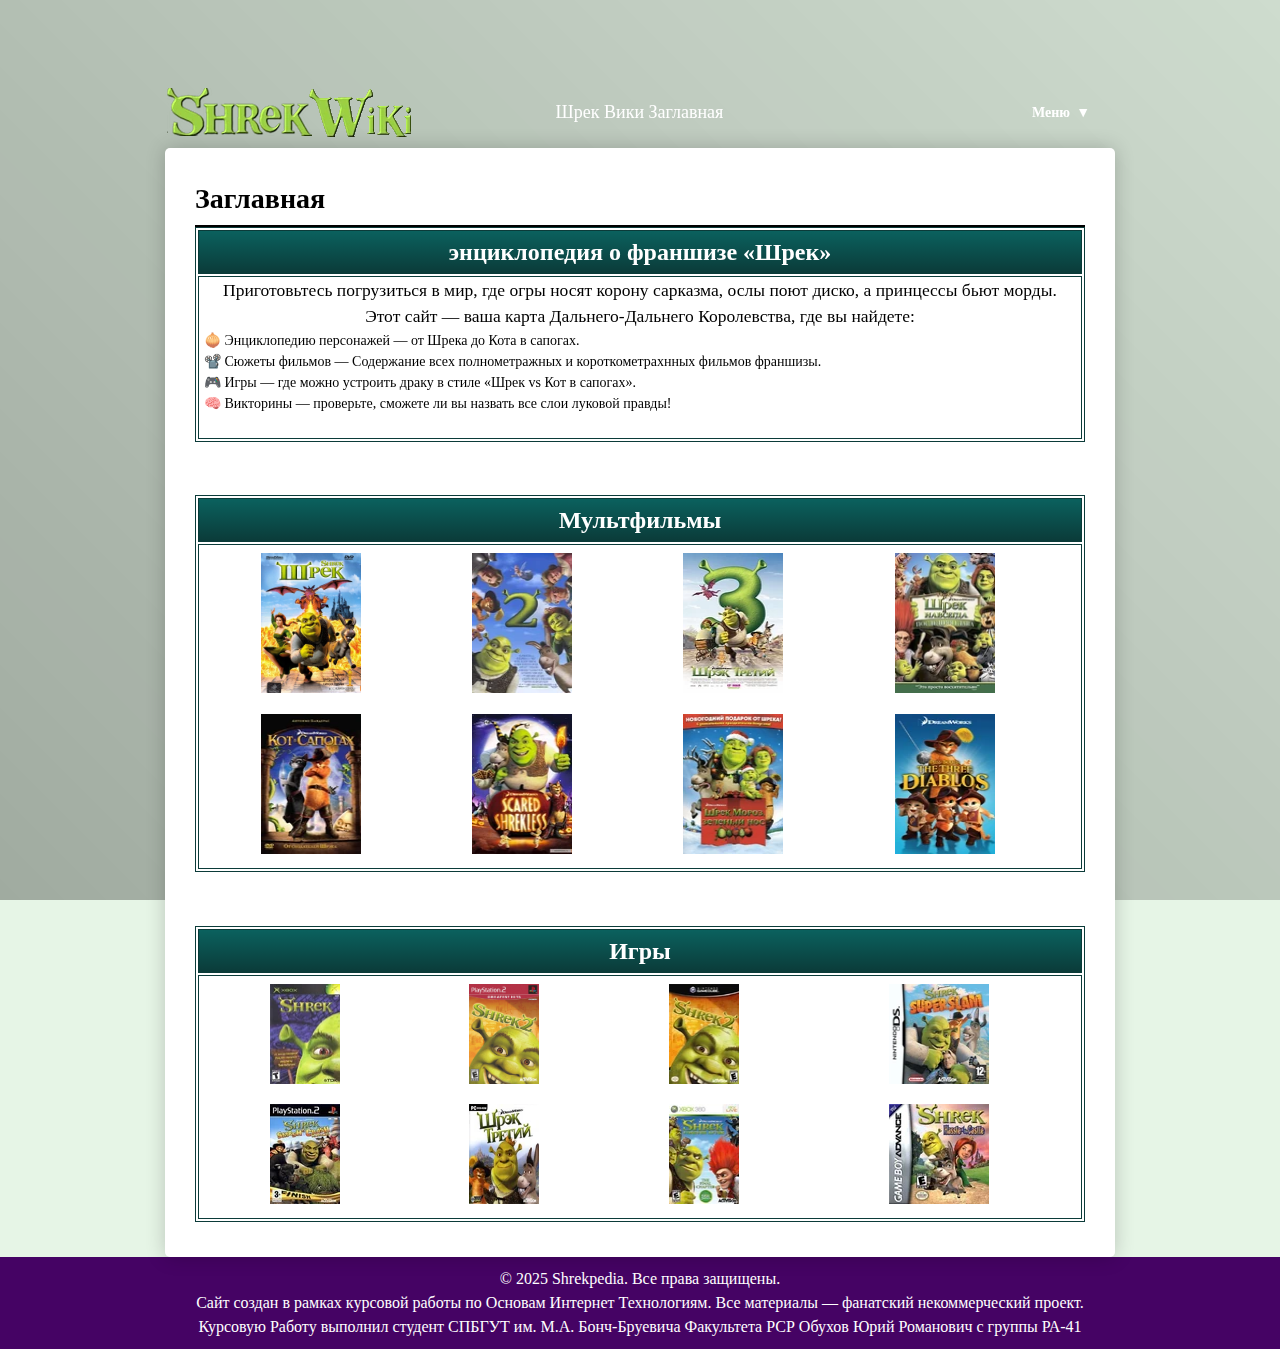
==== commit 0b9b5240: "Я ВСЕ СДЕЛАЛ" ====
--- a/index.html
+++ b/index.html
@@ -8,7 +8,7 @@
         <meta name="author" content="Обухов Юрий">
         <meta name="description" content="Shrekopedia">
         <meta name="viewport" content="width=device-width, initial-scale=1.0">
-        <link rel="stylesheet" type="text/css" href="static/index.css">
+        <link rel="stylesheet" type="text/css" href="static/style.css">
         <link rel="shortcut icon" href="media/logo/Site-favicon.ico">
         <style>
             #content{
@@ -60,12 +60,6 @@
     </head>
     <body>
         <div class="main-container">
-            <!-- навигация с кнопкой войти или зарегестрироватся -->
-            <!-- <nav class="global-navigator">
-                    <span class="register-trigger">
-                        <a href="register.html">Войтите в свой аккаунт или зарегистрируйтесь.</a>
-                    </span>
-            </nav> -->
             <div class="main-container">
                 <div class="background-image"></div>
                     <div class="resizable-container">
@@ -81,23 +75,23 @@
                                     </a>
                                     <nav class="menu">
                                         <div class="menu-item" data-submenu="menu">
-                                                        <span class="trigger">Меню </span>
-                                                        <div class="submenu" id="submenuid">
-                                                            <ul class="menu-list">
-                                                                <li class=item-list>
-                                                                <a href="movies.html">Мультфильмы </a>
-                                                                </li>
-                                                                <li class=item-list>
-                                                                    <a href="games.html">Игры </a>
-                                                                </li>
-                                                                <li class=item-list>
-                                                                    <a href="characters.html">Персонажи </a>
-                                                                </li >
-                                                                <li class=item-list>
-                                                                    <a href="victorins.html">Викторины </a>
-                                                                </li>
-                                                            </ul>
-                                                        </div>     
+                                                <span class="trigger">Меню </span>
+                                                <div class="submenu" id="submenuid">
+                                                    <ul class="menu-list">
+                                                        <li class=item-list>
+                                                            <a href="movies.html">Мультфильмы </a>
+                                                        </li>
+                                                        <li class=item-list>
+                                                            <a href="games.html">Игры </a>
+                                                        </li>
+                                                        <li class=item-list>
+                                                            <a href="characters.html">Персонажи </a>
+                                                        </li >
+                                                        <li class=item-list>
+                                                            <a href="victorins.html">Викторины </a>
+                                                        </li>
+                                                    </ul>
+                                                </div>     
                                         </div>
                                     </nav>
                                 </header>
@@ -122,8 +116,8 @@
                                                         </span>
                                                     </center>
                                                     <ul style="margin: 0px 0px 24px; list-style-type: none">
-                                                            <li>🧅 Энциклопедию персонажей — от Шрека до самого мелкого тролля.</li>
-                                                            <li>📽️ Тайны фильмов — как создавали сцены, которые заставили плакать даже Злую Королеву.</li>
+                                                            <li>🧅 Энциклопедию персонажей — от Шрека до Кота в сапогах.</li>
+                                                            <li>📽️ Сюжеты фильмов — Содержание всех полнометражных и короткометрахнных фильмов франшизы.</li>
                                                             <li>🎮 Игры — где можно устроить драку в стиле «Шрек vs Кот в сапогах».</li>
                                                             <li>🧠 Викторины — проверьте, сможете ли вы назвать все слои луковой правды!</li>
                                                     </ul>
@@ -271,11 +265,15 @@
                         <div class="container">
                             <p>© 2025 Shrekpedia. Все права защищены.</p>
                             <p>Сайт создан в рамках курсовой работы по Основам Интернет Технологиям. Все материалы — фанатский некоммерческий проект.</p>
+                            <p>Курсовую Работу выполнил студент СПБГУТ им. М.А. Бонч-Бруевича Факультета РСР Обухов Юрий Романович с группы РА-41 </p>
                         </div>
                     </div>
                     
             </div>
         </div>
-        <script src="static/index.js"></script>
+        <script src="static/script.js"></script>
+        <script>
+            prompt("Фанат! Введите свой возраст", "18");
+        </script>
     </body>
 </html>--- a/static/style.css
+++ b/static/style.css
@@ -0,0 +1,404 @@
+/* Внешняя таблица стилей (общие стили сайта) */
+
+/* Сброс стандартных отступов */
+* {
+    margin: 0;
+    padding: 0;
+    box-sizing: border-box;
+  }
+body {
+    font-family: 'Comic Sans MS', cursive;
+    background-color: #e6f5e6;
+    font-size: 14px;
+    line-height: 1.5;
+}
+
+.main-container {
+  position: relative;
+  min-height: 100vh;
+}
+
+.background-image {
+    position: fixed;
+    top: 0;
+    width: 100%;
+    height: 100%;
+    z-index: -1;
+    background-image:url('https://img.goodfon.ru/wallpaper/nbig/0/4f/shrek-shrek-shrek-1.webp') ;
+    background-size: cover;
+    background-position: center;
+    filter: brightness(0.7); /* Затемнение фона */
+}
+.background-image::after {
+  content: '';
+  position: absolute;
+  top: 0;
+  left: 0;
+  width: 100%;
+  height: 100%;
+  background: linear-gradient(45deg, rgba(0,0,0,0.3), rgba(0,0,0,0.1));
+}
+
+.resizable-container {
+  max-width: 950px;
+  background-color: rgb(255, 255,255, 0);
+  height: 100%;
+  margin: 0 auto;
+  position: relative;
+}
+/* СТили Заголовков Страницы */
+.header-wrapper {
+  display: flex;
+  flex-direction: column;
+  height: 148px;
+  justify-content: flex-end;
+  
+}
+.logo-header {
+  display: flex;
+  width: 100%;
+  justify-content: space-between;
+  align-items: center;
+  background: rgba(255, 255, 255, 0);
+}
+.name-header {
+  font-weight: 500;
+  font-size: 18px;
+  text-decoration: none;
+  color: rgb(255, 255, 255);
+  padding: 0px 148px 0px  0px ;
+
+}
+.name-header:hover {
+  text-decoration: underline;
+}
+
+
+/* Стили Всплывающего Меню */
+.menu {
+  padding: 0px 25px 0px  0px;
+  position: relative;
+  color: rgb(255, 255, 255);
+  cursor: pointer;
+}
+
+.menu-item {
+  position: relative;
+  display: inline-block;
+  padding: 10px 20px;
+  transition: 0.3s;
+  z-index: 2;
+}
+
+
+.trigger {
+  font-weight: bold;
+}
+
+.trigger:hover {
+  text-decoration: underline;
+}
+
+.trigger::after {
+  content: '▼';
+  position: absolute;
+  right: 0;
+  transition: all 0.3s ease;
+}
+
+.menu-item:hover .trigger::after {
+  content: '▲';
+  transform: translateY(-2px);
+}
+
+.submenu {
+  display: none;
+  position: absolute;
+  top: 100%;
+  left: 0;
+  background: rgb(240, 229, 229);
+  min-width: 150px;
+  box-shadow: 0 4px 8px rgba(0,0,0,0.1);
+  z-index: 1000;
+}
+.menu-list {
+  padding: 10px;
+  max-height: 300px;
+  overflow-y: auto;
+}
+
+.item-list a {
+  color: black;
+  text-decoration: none;
+  font-weight: bold;
+}
+
+.item-list a:hover {
+  color: #4B7F52;
+}
+
+.submenu.active {
+  display: block;
+  opacity: 1;
+  transform: translateY(0);
+}
+
+.submenu a {
+  display: block;
+  padding: 10px;
+  color: #333;
+  text-decoration: none;
+}
+
+.submenu a:hover {
+  background: #f0f0f0;
+}
+
+.menu-item:hover .submenu {
+  display: block;
+}
+
+/* СТили БЛока с Контентом */
+.page {
+  z-index: 1; /* Поверх фона */
+  background-color: rgb(255, 255, 255);
+  max-width: 100%;
+  padding: 30px;
+  color: var(--theme-page-text-color);
+
+  position: relative;
+  border-radius: 5px;
+  box-shadow: 0 0 20px rgba(0,0,0,0.2);
+}
+.page-header-title {
+  color: #000000;
+  border-bottom: 2px solid #000000;
+  padding-bottom: 5px;
+}
+
+dd {
+  align-items: flex-start;
+  flex: 1;
+  
+}
+
+dd > p {
+  font-size: inherit;
+  margin: 0 0 24px ;
+  text-align: justify;
+  font-weight: 400;
+  text-indent: 1.47cm;
+}
+dt {
+  font-weight: bold;
+  font-size: 24px;
+  color: #000000;
+  line-height: 1.25;
+  margin: 18px 0 9px;
+  padding: 6px 0;
+  border-bottom: 1px solid #6b6969a2;
+  padding-bottom: 5px;
+  overflow-wrap: break-word;
+}
+section > p {
+  font-size: inherit;
+  margin: 0 0 24px ;
+  text-align: justify;
+  font-weight: 400;
+  text-indent: 1.47cm;;
+}
+
+.subheader {
+  font-weight: bold;
+  font-size: 24px;
+  color: #000000;
+  line-height: 1.25;
+  margin: 18px 0 9px;
+  padding: 6px 0;
+  border-bottom: 1px solid #6b6969a2;
+  padding-bottom: 5px;
+  overflow-wrap: break-word;
+}
+
+.inline-image-right {
+  float: right;
+  width: 180px;
+  height: auto;
+  margin: 0 0 15px 20px;
+  border-radius: 5px;
+  box-shadow: 0 2px 5px rgba(0,0,0,0.1);
+}
+
+
+/* Стили раздела Викторин */
+.quiz-container {
+  background: #ffffff;
+  max-width: 800px;
+  padding: 30px;
+  margin: 30px auto;
+  border-radius: 8px;
+  box-shadow: 0 0 25px rgba(0, 0, 0, 0.26);
+  position: relative;
+  color: #333;
+}
+.quiz-container h1 {
+  font-size: 32px;
+  font-size: 32px;
+  color: #333; /* Зелёный цвет из вселенной Шрека */
+  text-align: center;
+  margin: 0 0 30px;
+  padding-bottom: 15px;
+  border-bottom: 3px solid #000000a2;
+  text-shadow: 1px 1px 2px rgba(0,0,0,0.1);
+}
+
+.question {
+  text-align: center;
+  font-size: 22px;
+  font-weight: 600;
+  margin: 20px 0;
+  line-height: 1.5;
+  color: #333;
+  padding: 15px;
+  background: #f5f5f5;
+  border-radius: 5px;
+}
+
+.options {
+  display: grid;
+  gap: 12px;
+  margin: 25px 0;
+}
+
+.options button {
+  padding: 15px 20px;
+  font-size: 18px;
+  background: #f8f8f8;
+  border: 2px solid #6b8a2e;
+  border-radius: 5px;
+  cursor: pointer;
+  transition: all 0.3s ease;
+  text-align: center;
+  color: #2d6421;
+}
+
+.options button:hover {
+  background: #6b8a2e;
+  color: white;
+  transform: translateY(-2px);
+  box-shadow: 0 3px 8px rgba(0,0,0,0.1);
+}
+
+.score {
+  font-size: 20px;
+  font-weight: bold;
+  text-align: center;
+  margin: 25px 0;
+  padding: 12px;
+  background: #e8f5e998;
+  border-radius: 5px;
+  color: ##6b8a2e;
+}
+
+.restart {
+  display: block;
+  width: 100%;
+  max-width: 200px;
+  margin: 20px auto 0;
+  padding: 12px 25px;
+  font-size: 18px;
+  background: #6b8a2e;
+  color: white;
+  border: none;
+  border-radius: 25px;
+  cursor: pointer;
+  transition: all 0.3s ease;
+}
+
+.restart:hover {
+  background: #6b8a2e;
+  transform: scale(1.05);
+  box-shadow: 0 4px 12px rgba(0,0,0,0.15);
+}
+
+
+/* Стили Блока "Содеражания Страницы" */
+.toc {
+  background: rgb(255, 255, 255);
+  margin: 24px auto 24px 0;
+  width: fit-content;
+}
+
+.toc-header {
+  border: 1px solid #dbd7d7;
+  border-radius: 3px;
+  line-height: 1;
+  padding: 12px;
+  display: flex;
+  align-items: center;
+  justify-content: space-between;
+}
+
+.toc-header button {
+  font-size: 100%;
+  color: var(--theme-page-text-color);
+  background-color: transparent;
+  border: none;
+  cursor: pointer;
+}
+
+.toc-header button:hover {
+  color: #6b8a2e;
+  text-decoration: underline;
+}
+
+.toc-content {
+  overflow: hidden;
+  padding-left: 30px;
+  border: 1px solid #dbd7d7;
+  border-radius: 3px;
+}
+
+
+#toc-list {
+  padding: 9px 12px 9px 0;
+  display: none;
+}
+
+
+#toc-list li a {
+    color: var(--theme-page-text-color);
+    display: block;
+    line-height: 1.75;
+    padding: 2px 6px;
+    text-decoration: none; 
+}
+#toc-list li:hover  {
+  color: #6b8a2e;
+  border-radius: 3px;
+  background-color: #44802c52;
+  transition-duration: .3s;
+  transition-property: background-color, color;
+  
+}
+
+
+#toc-list a:hover {
+  color: #64802c;
+}
+#toc-list li::marker {
+  background-color:#64802c ;
+}
+
+/* Стили Подвала страницы */
+.footer {
+  position: relative;
+  bottom: 0;
+  width: 100%;    
+  padding: 42px 18px 36px;
+  background-color: #450364;
+  color: #fff;
+  padding: 10px 0;
+  text-align: center;
+  font-size: 16px;
+}